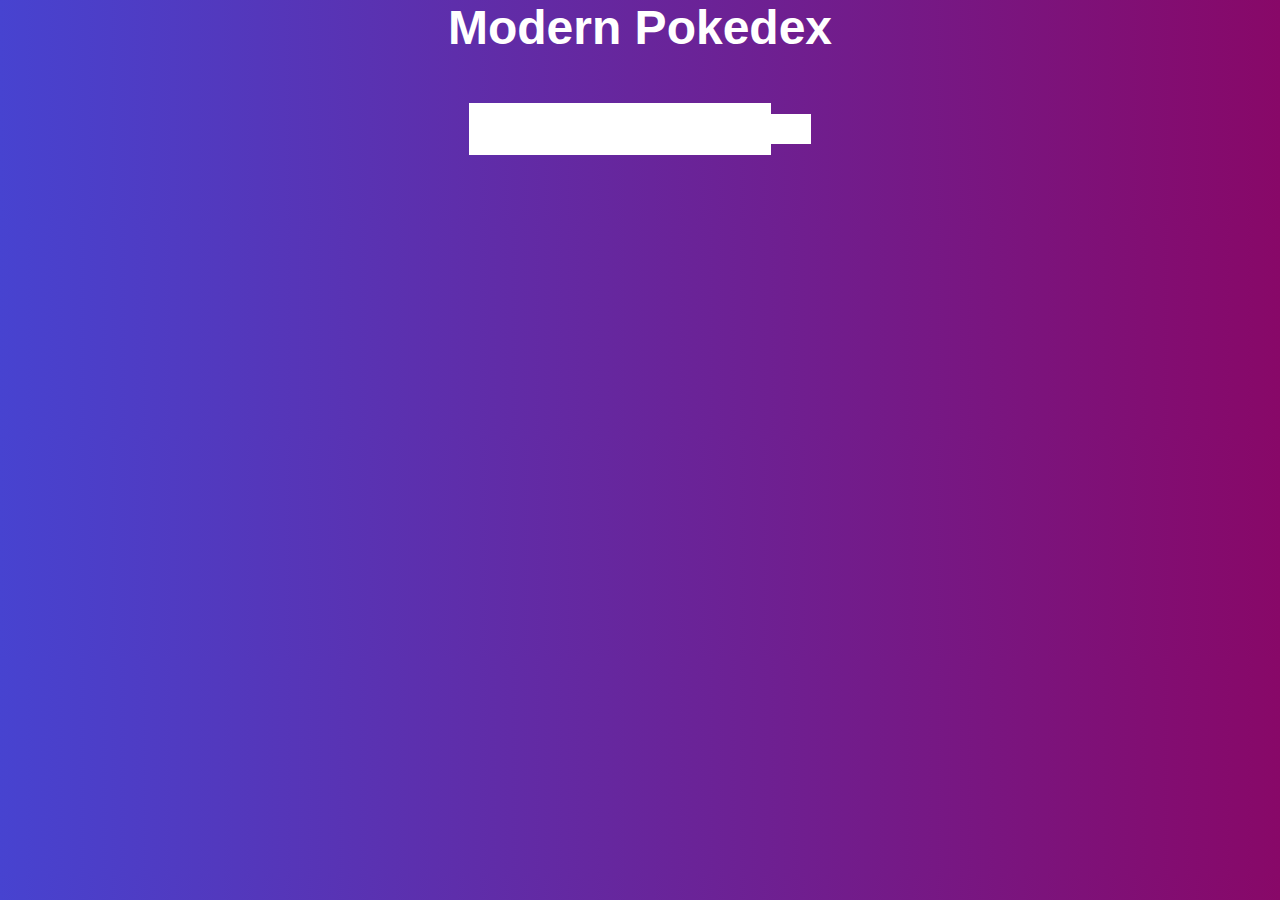
==== index.html @ ff8d0914 "Add files via upload" ====
<!DOCTYPE html>
<html lang="en">
<head>
    <meta charset="UTF-8">
    <meta name="viewport" content="width=device-width, initial-scale=1.0">
    <!-- Font Awesome CDN-->
    <link rel="stylesheet" href="https://cdnjs.cloudflare.com/ajax/libs/font-awesome/6.5.1/css/all.min.css" integrity="sha512-DTOQO9RWCH3ppGqcWaEA1BIZOC6xxalwEsw9c2QQeAIftl+Vegovlnee1c9QX4TctnWMn13TZye+giMm8e2LwA==" crossorigin="anonymous" referrerpolicy="no-referrer" />
    <!-- Custom CSS-->
    <link rel="stylesheet" href="main.css">
    <!-- Custom JS-->
    <script src="app.js" defer></script>
    <title>Pokedex | Gürkan</title>
</head>
<body>
    <h1>Modern Pokedex</h1>
    <form action="" class="poke-search">
        <input type="text" name="poke-input" id="poke-input">
        <button class="btn-search"><i class="fas fa-search"></i></button>
    </form>
    <audio autoplay loop>
        <source src="pokemon.mp3" type="audio/mp3">
        Tarayiciniz audio etiketini desteklemiyor.
    </audio>
    <div class="poke-container">
       
    </div>
</body>
</html>
---- main.css ----
@import url('https://fonts.googleapis.com/css2?family=Montserrat:wght@100;400;900&family=Ubuntu:wght@300;400;500;700&display=swap');
*{
    margin: 0;
    padding: 0;
    box-sizing: border-box;
}

body{
    background-image: linear-gradient(90deg,#4743d0, #880868);
    font-family:"Poppins",sans-serif;
    display: flex;
    flex-direction: column;
    min-height: 100wh;
    width: 100w;
    text-align: center;
    overflow: hidden;
    overflow-y: scroll;
}

h1{
    font-size: 3rem;
    color: #fff;
}

form{
    display: flex;
    width: 100%;
    justify-content: center;
    align-items: center;
    margin: 3rem 0 ;
}
input{
    font-weight: bold;
}

input, 
button{
    background-color: #fff;
    border: none;
    font-size: 1.2rem;
    padding: 15px 20px;

}

input:focus{
    outline: none;
}

button{
    cursor: pointer;
}

.poke-container{
    display: flex;
    width: 100%;
    justify-content: center;
    align-items: center;
    flex-wrap: wrap;
    padding: 0.5rem;
}

.poke-box{
    width: 300px;
    margin: 10px;

    background-color: #fff;
    border-radius: 15px;
    padding: 10px;
}

.poke-box img{
    width: 80%;
    margin: 10px 0;
}

.poke-box h4{
    font-size: 1.4rem;
    margin: 5px auto;
}

.poke-box p{
    margin: 5px auto;
}
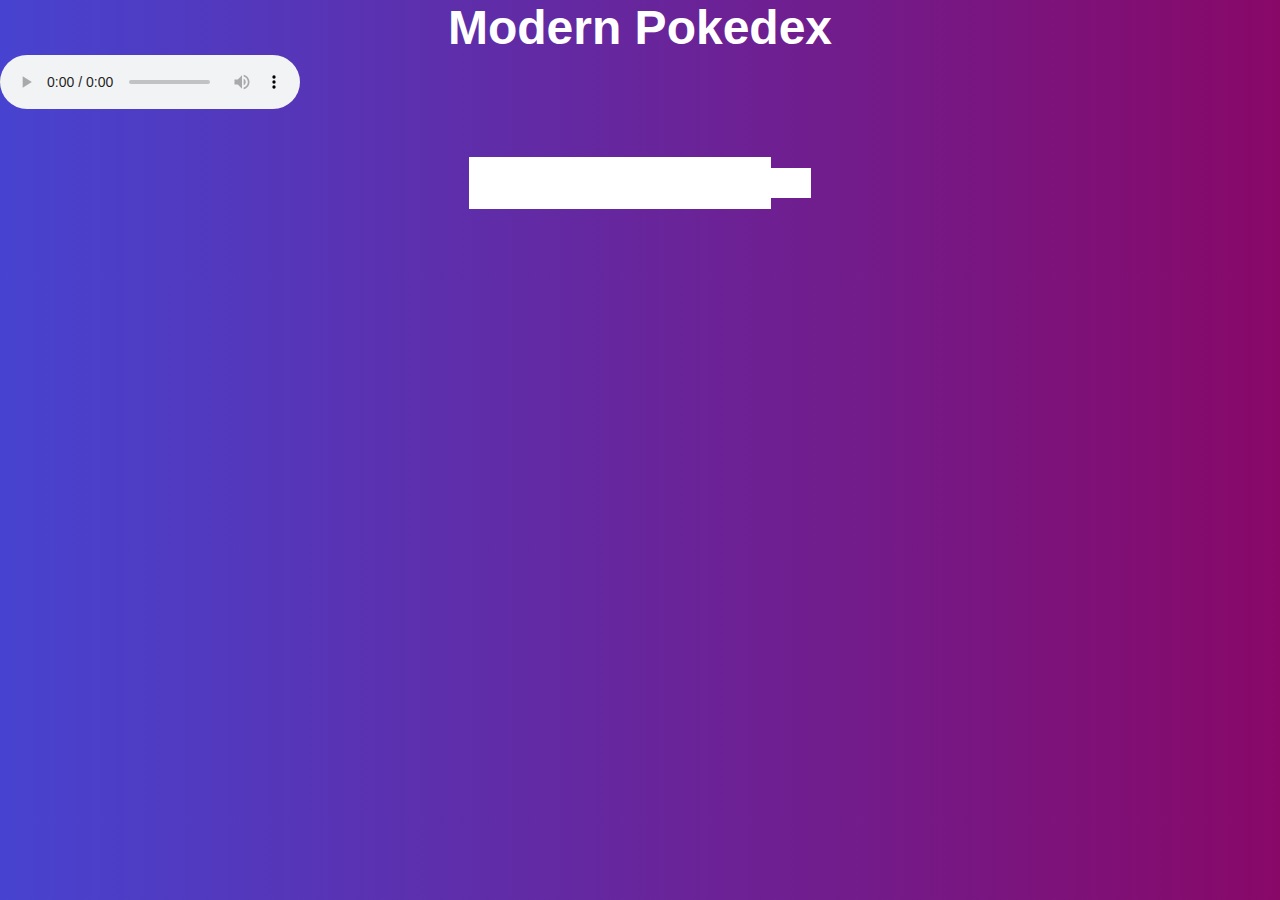
==== commit 56bcc800: "Update index.html" ====
--- a/index.html
+++ b/index.html
@@ -13,16 +13,16 @@
 </head>
 <body>
     <h1>Modern Pokedex</h1>
+ <audio controls autoplay>
+    <source src="pokemon.mp3">
+ </audio>
     <form action="" class="poke-search">
         <input type="text" name="poke-input" id="poke-input">
         <button class="btn-search"><i class="fas fa-search"></i></button>
     </form>
-    <audio autoplay loop>
-        <source src="pokemon.mp3" type="audio/mp3">
-        Tarayiciniz audio etiketini desteklemiyor.
-    </audio>
+    
     <div class="poke-container">
        
     </div>
 </body>
-</html>+</html>
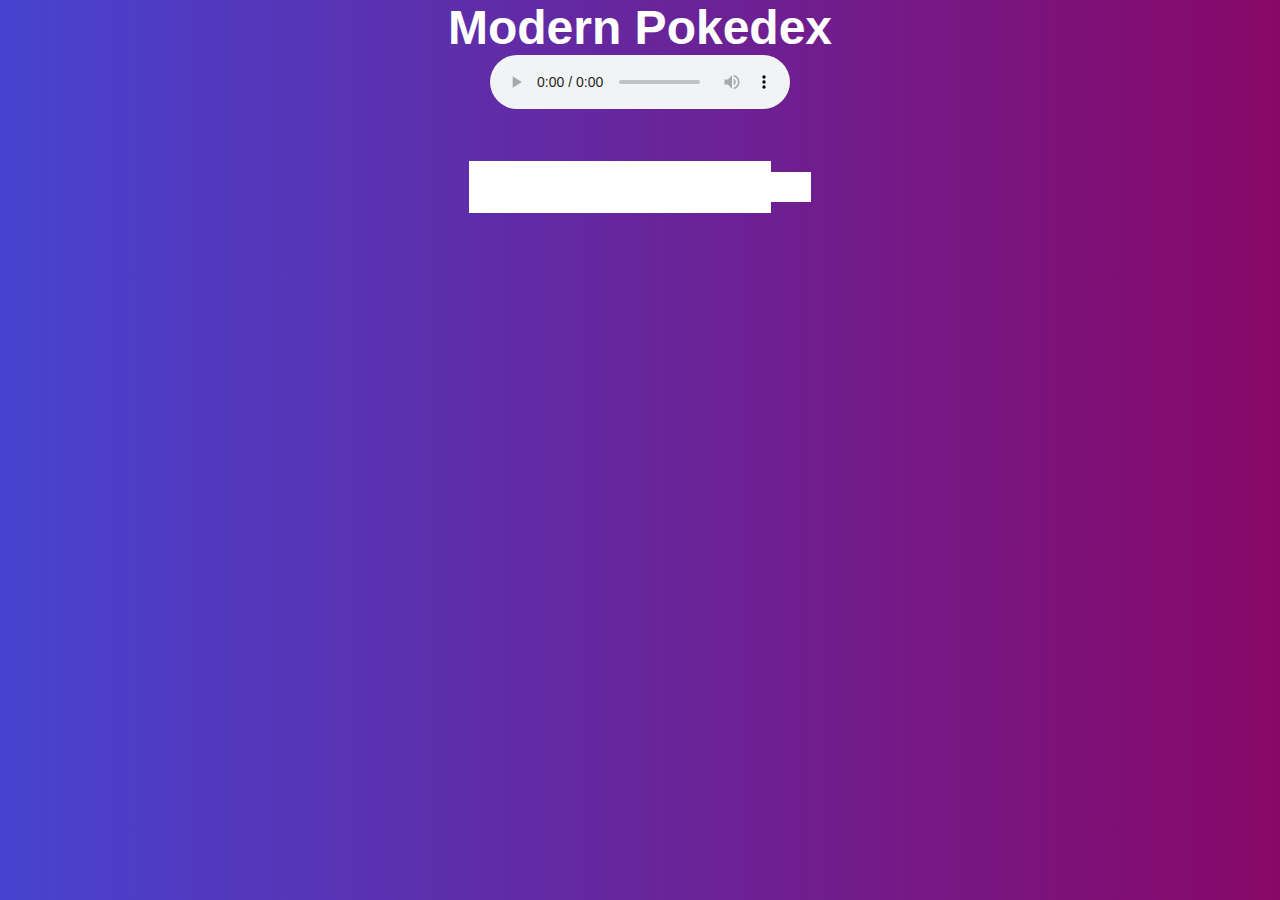
==== commit 086db89c: "music div update" ====
--- a/index.html
+++ b/index.html
@@ -13,9 +13,12 @@
 </head>
 <body>
     <h1>Modern Pokedex</h1>
- <audio controls autoplay>
-    <source src="pokemon.mp3">
- </audio>
+    <div class="audio-container">
+        <audio controls autoplay>
+            <source src="pokemon.mp3">
+        </audio>
+    </div>
+ 
     <form action="" class="poke-search">
         <input type="text" name="poke-input" id="poke-input">
         <button class="btn-search"><i class="fas fa-search"></i></button>
